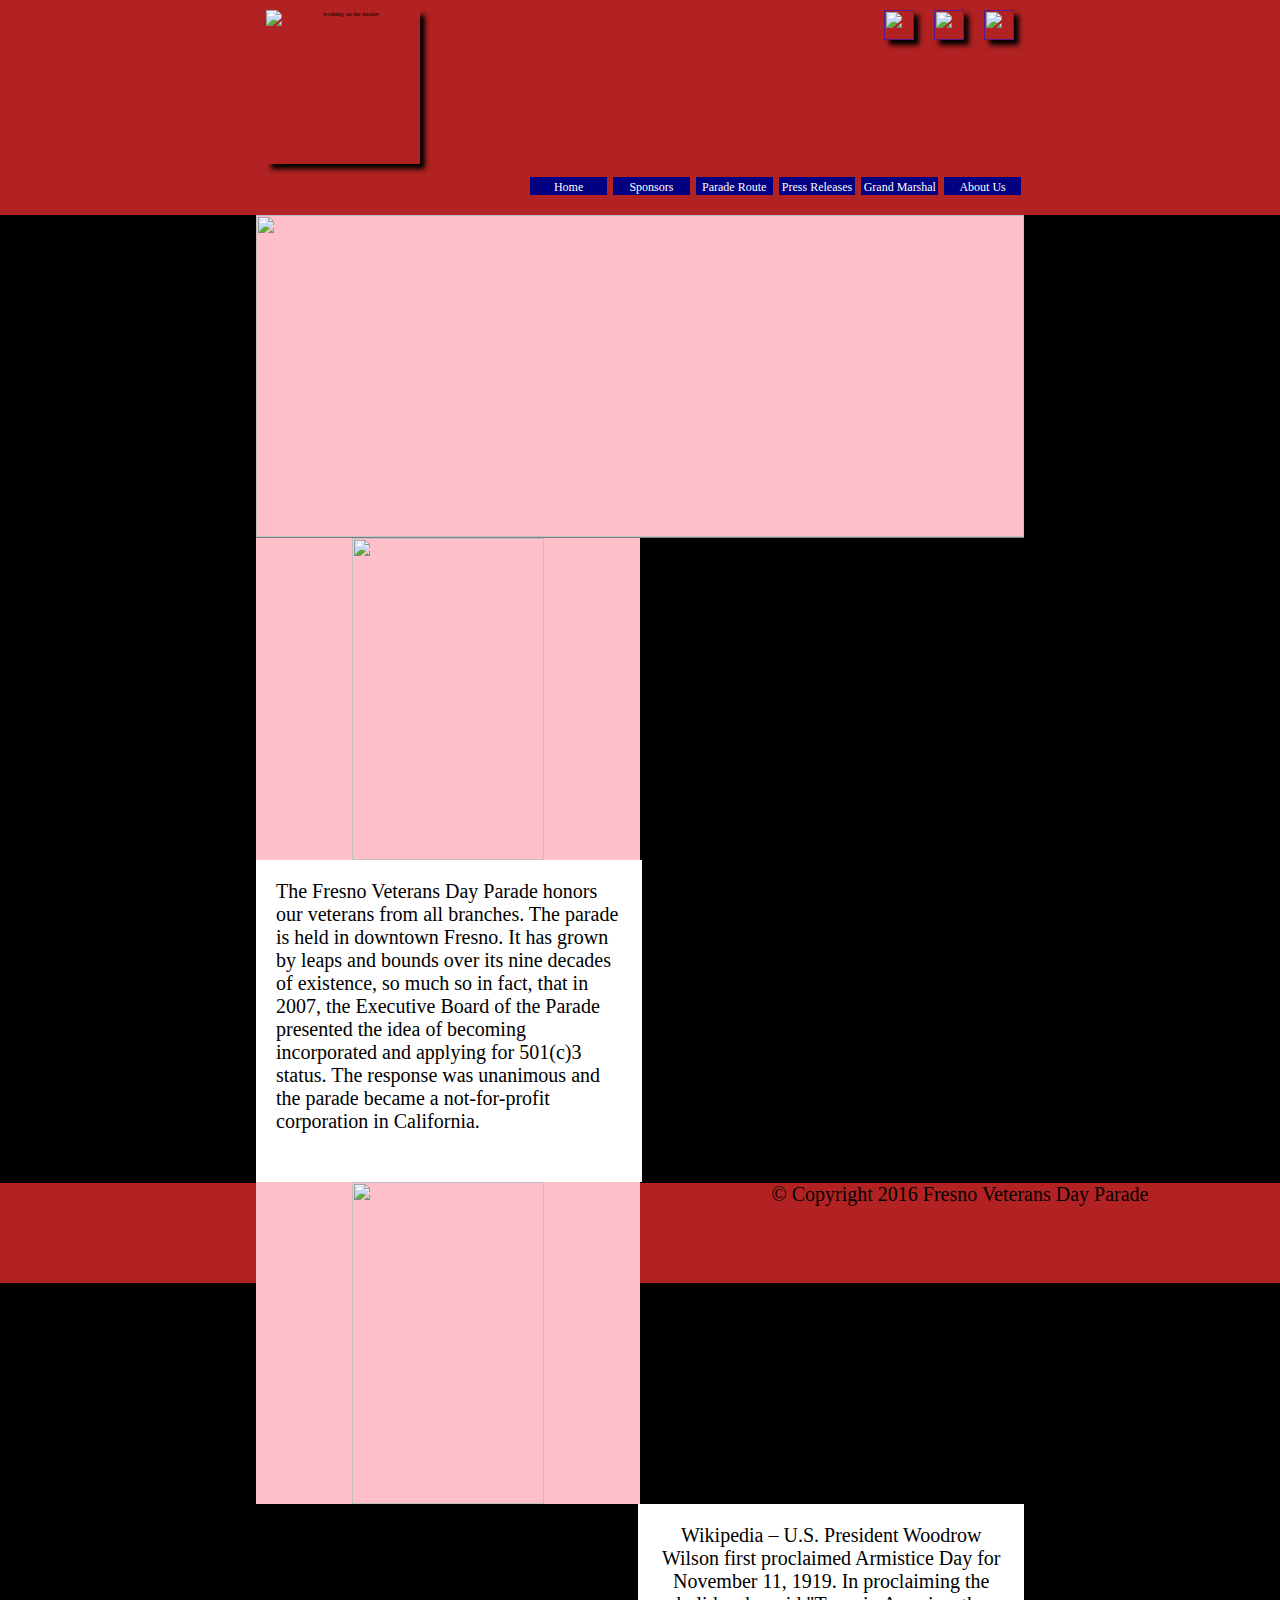
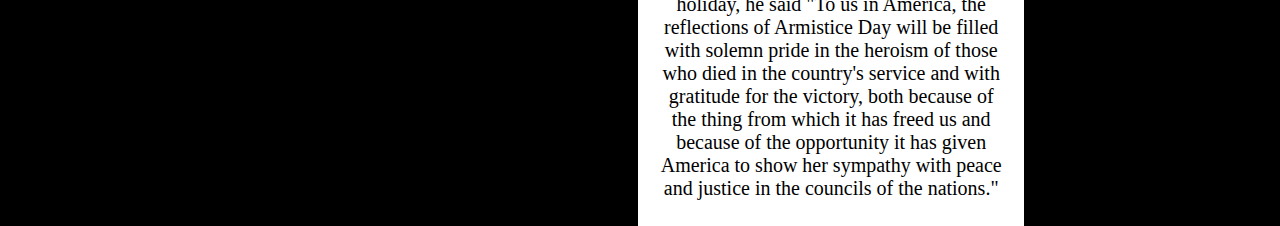
==== index.html @ b6422d3c "push" ====
<!DOCTYPE html>
<html lang="en">
   <head>
     <meta charset="utf-8"/>
    <meta name="viewport" content="width=device-width, initial-scale=1"/>
    <link rel="stylesheet" href="css/style.css"/>
    <title>Fresnovdp | Fresno CA Nonprofit</title>  
   </head>
   <body>
       <header>
          <div>
           <img id="icon" src="http://i.imgur.com/PowP38S.png" width="200px" height="200px" alt="working on the header">
           
           <section>
               <a href=""><img  src="http://i.imgur.com/iHiK3Yp.png" width="30px" height="30px"></a>
               <a href=""><img src="http://i.imgur.com/7o0rFUK.png" width="30px" height="30px"></a>
               <a href=""><img src="http://i.imgur.com/Uv84zdw.png" width="30px" height="30px"></a>
           </section>
           <nav>
               <ul>
                   <li>
                       <a href="index_about_us.html">about us</a>
                   </li>
                   <li>
                       <a href="#">grand marshal</a>
                   </li>
                   <li>
                       <a href="#">press releases</a>
                   </li>
                   <li>
                       <a href="index_parade_route.html">parade route</a>
                   </li>
                   <li>
                       <a href="#">sponsors</a>
                   </li>
                   <li>
                       <a href="index.html">home</a>
                   </li>
               </ul>
           </nav>
        </div>         
       </header>
       <main>
          <section>
              <img src="http://i.imgur.com/3TFV6Rc.jpg" alt="">
          </section>
          <section>
                 <img id="top_left" src="http://i.imgur.com/0QiKauK.jpg" width="100px" height="100px" alt="">
                 <p id="top_right">
                    The Fresno Veterans Day Parade honors our veterans from all branches. The parade is held in downtown Fresno. It has grown by leaps and bounds over its nine decades of existence, so much so in fact, that in 2007, the Executive Board of the Parade presented the idea of becoming incorporated and applying for 501(c)3 status. The response was unanimous and the parade became a not-for-profit corporation in California.
                 </p>
                 <img id="bottom_left" src="http://i.imgur.com/Gmwc0RL.jpg" width="100px" height="100px" alt="">
                 <p id="bottom_right">
                    Wikipedia – U.S. President Woodrow Wilson first proclaimed Armistice Day for November 11, 1919. In proclaiming the holiday, he said "To us in America, the reflections of Armistice Day will be filled with solemn pride in the heroism of those who died in the country's service and with gratitude for the victory, both because of the thing from which it has freed us and because of the opportunity it has given America to show her sympathy with peace and justice in the councils of the nations."  
                 </p>
          </section>
           
       </main>
       <footer>
           <p>
            &copy; Copyright 2016 Fresno Veterans Day Parade
           </p>
       </footer>
   </body>
    
    
</html>
---- css/style.css ----
html, body{
    margin:0;
    padding:0;
    font-size:62.5%;
    box-sizing:border-box;
}

body{
    background-color:black;
    box-sizing: border-box;
    margin:0;
    padding:0;
    text-align:center;
    
}

header{
    background-color:firebrick;
    box-sizing: border-box;
    margin:0 auto;
    padding:0;
    width:100%;
    height:215px;;
   
    
}

header > div{
    margin:0;
    padding:0;
    box-sizing: border-box;
    width:60%;
    margin-left:20%;
    
}

#icon{
    box-sizing: border-box;
    margin:10px;
    padding:0;
    display:inline-block;
    width:20%;
    height:70%;
    float:left;
    box-shadow: 5px 5px 5px black;
}

header section img{
    box-sizing: border-box;
    margin:10px;
    padding:0;
    display:inline-block;
    float:right;
    box-shadow: 5px 5px 5px black;
}

header nav{
    margin:0;
    padding:0;
    width: 100%;
    text-align:right;
    box-sizing: border-box;
    display:inline-block;
    
}

header nav ul{
    margin:0 auto;
    padding:0;
    width:100%;
    height:100%;
    box-sizing:border-box;
    list-style: none;
}

header nav ul li{
    background-color:navy;
    margin:3px;
    padding-top:3px;
    width:calc(60%/6);
    height:10%;
    box-sizing: border-box;
    float:right;
    font-size:1.2rem;
    text-transform:capitalize;
    text-align:center;
    
}

header nav ul li a{   
    color:white;
    text-decoration: none;
    
}

main{
    background-color:yellow;
    margin-left:20%;
    padding:0;
    width:60%;
    height:100%;
    box-sizing:border-box;    
}

main section{
    background-color:grey;
    box-sizing: border-box;
    margin:0;
    padding:0;
    width:100%;
    height:100%;
}

main section img{
    background-color:pink;
    margin:0;
    padding:0;
    width:100%;
    height:322px;
}

main section:nth-of-type(2){
    background-color:blue;
    box-sizing: border-box;
    margin:0 auto;
    padding:0;
    width:100%;
    height:100%;
}

#top_left{
    margin:0;
    padding:0;
    display:inline-block;
    width:50%;
    float:left;
}
#top_right{
    background-color:white;
    font-size:2rem;
    margin:0;
    padding:20px;
    display:inline-block;
    text-align: left;
    width:45%;
    height:282px;
    
    float:left;
}
#bottom_left{
    margin:0;
    padding:0;
    display:inline-block;
    width:50%;
    float:left;
}
#bottom_right{
    background-color:white;
    font-size:2rem;
    margin:0;
    padding:20px;
    display:inline-block;
    width:45%;
    height:282px;
    float:right;
}

/*parade route*/

#direction{
    
    margin:0;
    padding-left:20px;
    padding-top:5px;
    font-size:1.5rem;
    text-align: left;
    
}
#parade_footer{
    margin-top:0;
}

/*end of parade route*/

footer{
    background-color:firebrick;
    font-size:2rem;
    margin-top:645px;
    padding:0;
    width:100%;
    height: 100px;
    text-align: center;
}
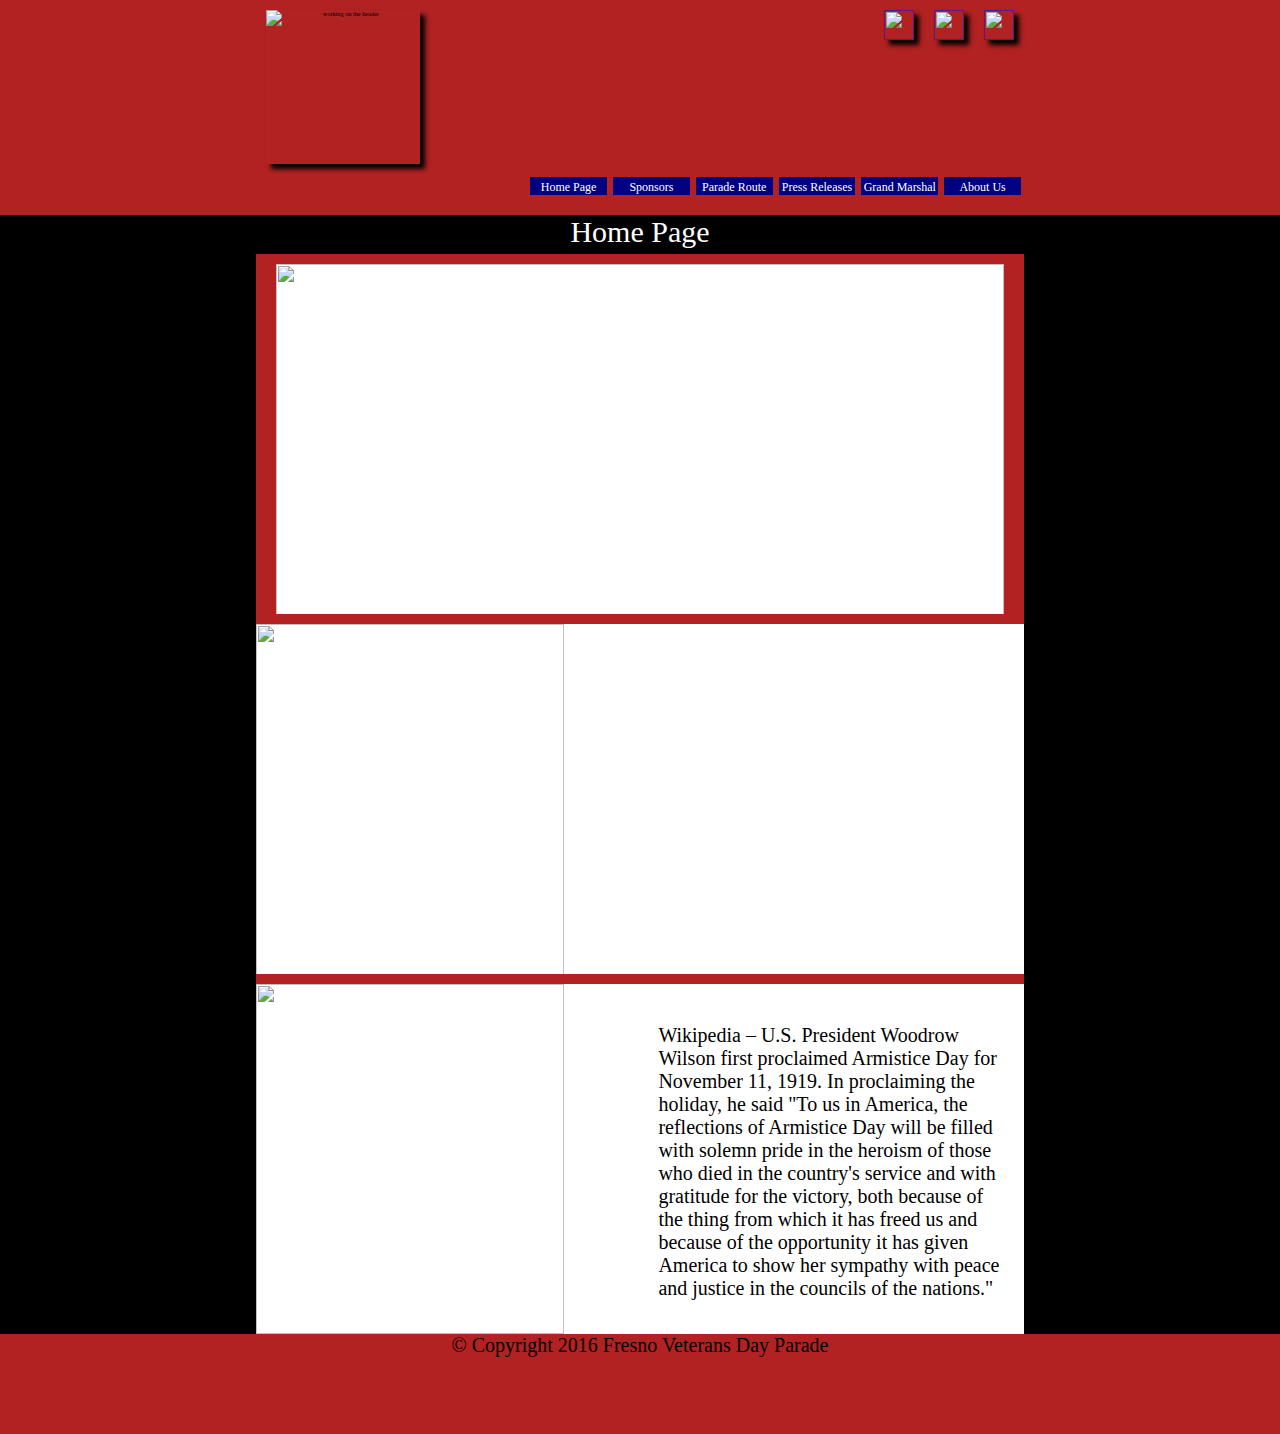
==== commit 18e8c109: "push update to sponsors page" ====
--- a/index.html
+++ b/index.html
@@ -22,34 +22,37 @@
                        <a href="index_about_us.html">about us</a>
                    </li>
                    <li>
-                       <a href="#">grand marshal</a>
+                       <a href="index_grand_marshal.html">grand marshal</a>
                    </li>
                    <li>
-                       <a href="#">press releases</a>
+                       <a href="index_press_releases.html">press releases</a>
                    </li>
                    <li>
                        <a href="index_parade_route.html">parade route</a>
                    </li>
                    <li>
-                       <a href="#">sponsors</a>
+                       <a href="index_sponsors.html">sponsors</a>
                    </li>
                    <li>
-                       <a href="index.html">home</a>
+                       <a href="index.html">home page</a>
                    </li>
                </ul>
            </nav>
         </div>         
        </header>
        <main>
+          <span id="grand_marshal">Home Page</span>
           <section>
-              <img src="http://i.imgur.com/3TFV6Rc.jpg" alt="">
+              <img src="http://i.imgur.com/3TFV6Rc.jpg">
           </section>
           <section>
-                 <img id="top_left" src="http://i.imgur.com/0QiKauK.jpg" width="100px" height="100px" alt="">
+                 <img id="top_left" src="http://i.imgur.com/0QiKauK.jpg">
                  <p id="top_right">
                     The Fresno Veterans Day Parade honors our veterans from all branches. The parade is held in downtown Fresno. It has grown by leaps and bounds over its nine decades of existence, so much so in fact, that in 2007, the Executive Board of the Parade presented the idea of becoming incorporated and applying for 501(c)3 status. The response was unanimous and the parade became a not-for-profit corporation in California.
                  </p>
-                 <img id="bottom_left" src="http://i.imgur.com/Gmwc0RL.jpg" width="100px" height="100px" alt="">
+        </section>        
+        <section>
+                 <img id="bottom_left" src="http://i.imgur.com/Gmwc0RL.jpg">
                  <p id="bottom_right">
                     Wikipedia – U.S. President Woodrow Wilson first proclaimed Armistice Day for November 11, 1919. In proclaiming the holiday, he said "To us in America, the reflections of Armistice Day will be filled with solemn pride in the heroism of those who died in the country's service and with gratitude for the victory, both because of the thing from which it has freed us and because of the opportunity it has given America to show her sympathy with peace and justice in the councils of the nations."  
                  </p>
--- a/css/style.css
+++ b/css/style.css
@@ -1,3 +1,4 @@
+
 html, body{
     margin:0;
     padding:0;
@@ -59,6 +60,7 @@
     padding:0;
     width: 100%;
     text-align:right;
+    background-color: firebrick;
     box-sizing: border-box;
     display:inline-block;
     
@@ -93,8 +95,9 @@
     
 }
 
+
 main{
-    background-color:yellow;
+    background-color:firebrick;
     margin-left:20%;
     padding:0;
     width:60%;
@@ -103,69 +106,294 @@
 }
 
 main section{
-    background-color:grey;
-    box-sizing: border-box;
-    margin:0;
-    padding:0;
-    width:100%;
-    height:100%;
+    background-color:firebrick;
+    box-sizing: border-box;
+    margin-top:10px;
+    margin-bottom: 10px;
+    padding:0;
+    width:100%;
+    height:350px;
+    overflow:hidden;
 }
 
 main section img{
-    background-color:pink;
-    margin:0;
-    padding:0;
-    width:100%;
-    height:322px;
-}
+    background-color:white;
+    margin:0;
+    padding:0;
+    width:calc(800px/1.1);
+    height:calc(322px*1.5);
+}
+
 
 main section:nth-of-type(2){
-    background-color:blue;
-    box-sizing: border-box;
-    margin:0 auto;
-    padding:0;
-    width:100%;
-    height:100%;
-}
-
+    background-color:white;
+    box-sizing: border-box;
+    margin:0 auto;
+    padding:0;
+    width:100%;
+}
 #top_left{
     margin:0;
     padding:0;
     display:inline-block;
-    width:50%;
-    float:left;
+    width:calc(237px*1.3);
+    float:left;
+    overflow:hidden;
 }
 #top_right{
     background-color:white;
     font-size:2rem;
-    margin:0;
+    margin-left:97px;
     padding:20px;
     display:inline-block;
     text-align: left;
     width:45%;
-    height:282px;
-    
-    float:left;
+    
+}
+main section:nth-of-type(3){
+    background-color:white;
 }
 #bottom_left{
     margin:0;
     padding:0;
     display:inline-block;
-    width:50%;
+    width:calc(237px*1.3);
+    height:100%;
     float:left;
 }
 #bottom_right{
     background-color:white;
     font-size:2rem;
-    margin:0;
+    margin-top:10;
     padding:20px;
     display:inline-block;
     width:45%;
-    height:282px;
+    
     float:right;
-}
-
-/*parade route*/
+    text-align: left;
+}
+
+/*sponsors*/
+#sponsors_images{
+    background-color:black;
+    display:block;
+    margin:0;
+    padding:0;
+    width:100%;
+    height:100%;
+}
+#sponsors_div_one{
+    margin:0 auto;
+    padding:0;
+    display:block;
+    width:100%;
+    height:250px;
+}
+#sponsors_div_one img:nth-of-type(1){
+    display:inline-block;
+    float:left;
+    width:calc(96%/3);
+    height:100%;
+    margin:5px;
+    padding:0;
+}
+#sponsors_div_one img:nth-of-type(2){
+    display:inline-block;
+    float:left;
+    width:calc(96%/3);
+    height:100%;
+    margin:5px;
+    padding:0;
+}
+#sponsors_div_one img:nth-of-type(3){
+    display:inline-block;
+    float:left;
+    width:calc(96%/3);
+    height:100%;
+    margin:5px;
+    padding:0;
+}
+
+#sponsors_div_two{
+    margin:0 auto;
+    padding:0;
+    display:block;
+    width:100%;
+    height:250px;
+}
+#sponsors_div_two img:nth-of-type(1){
+    display:inline-block;
+    float:left;
+    width:calc(96%/3);
+    height:100%;
+    margin:5px;
+    padding:0;
+}
+#sponsors_div_two img:nth-of-type(2){
+    display:inline-block;
+    float:left;
+    width:calc(96%/3);
+    height:100%;
+    margin:5px;
+    padding:0;
+}
+#sponsors_div_two img:nth-of-type(3){
+    display:inline-block;
+    float:left;
+    width:calc(96%/3);
+    height:100%;
+    margin:5px;
+    padding:0;
+}
+
+#sponsors_footer{
+    margin-top:10px;
+}
+
+/*end sponsors*/
+
+/*parade route starts*/
+
+#direction{
+    background-color:grey;
+}
+#direction p{
+    font-size: 1.7rem;
+}
+#direction p:nth-of-type(1){
+    font-size:2.2rem;
+    text-decoration: underline;
+}
+#direction p:nth-of-type(2){
+    font-size:2.2rem;
+    text-decoration: underline;
+}
+#direction ul{
+    list-style: decimal;
+    line-height: 25px;
+}
+
+/*parad route ends*/
+
+/*press releases starts*/
+
+#press_releases{
+    display:block;
+    background-color:white;
+    margin:0;
+    padding:0;
+    width:100%;
+    height:360px;    
+}
+#press_releases_image{
+    width:calc(475px/1.2);
+    height:calc(322px*1.4);
+}
+#press_releases nav{
+    width:100%;
+    font-size:1.8rem;
+    text-align: left;
+    line-height: 30px;
+}
+#press_releases nav ul{
+    margin:0;
+    padding:0;
+}    
+#press_releases h2{
+    margin:0;
+    padding-top: 10px;
+    padding-bottom:10px;
+    text-align: center;
+    font-size: 2.5rem;
+}
+/*press releases ends*/
+/*about us section one*/
+
+
+#about_us_section_one{
+    background-color:grey;
+    font-size:1.6rem;
+    text-align:left;
+    padding:10px;
+    
+}
+
+#about_us_subheading{
+    font-size:3rem;
+}
+
+*#veterans_day_history{
+    font-size:3rem
+}
+
+*#about_us_section_two{
+    background-color: white;
+    margin:0 auto;
+    padding:0;
+    box-sizing:border-box;
+    width:100%;
+}
+
+*#about_us_section_two img{
+    margin-top:2px;
+    margin-left:2px;
+    padding:0;
+    display: inline-block;
+    width:calc(100%/3);
+    float:left;
+}
+*#about_us_section_two nav{
+    margin:0;
+    padding:0;
+    display:inline-block;
+    width:calc(100%/2);
+    font-size: 1.5rem;
+    text-align:left;
+    height:325px;
+}
+*#about_us_section_two nav ul{
+    list-style:none;
+    background-color:white;
+    margin-top:110px;
+}
+*#about_us_section_two nav ul li{
+    background-color:grey;
+    margin:5px;
+    padding:3px;
+}
+
+
+/*end about us section one*/
+/*grand marshal begins*/
+
+#grand_marshal{
+    display:block;
+    background-color:black;
+    color:white;
+    font-size:3rem;
+    margin:0;
+    padding-bottom:5px;
+    width:100%;
+}
+*#marshal_pic{
+    width:calc(475px/1.2);
+    height:calc(322px*1.4);
+}
+
+#grand_marshal_section_two{
+    background-color:grey;
+    font-size:1.6rem;
+    text-align:left;
+    padding:10px;
+}
+#grand_marshal_section_two p:nth-of-type(1){
+    text-align: center;
+    font-size:2rem;
+}
+
+/*grand marshal ends*/
+
+/*parade route* starts*/
 
 #direction{
     
@@ -180,14 +408,25 @@
     margin-top:0;
 }
 
+#parade_footer p{
+    margin:0;
+}
+
 /*end of parade route*/
 
 footer{
     background-color:firebrick;
     font-size:2rem;
-    margin-top:645px;
+    margin-top:-10px;
     padding:0;
     width:100%;
     height: 100px;
     text-align: center;
 }
+footer p{
+    margin:0;
+    padding:0;
+}
+#footer{
+    margin-top:-15px;
+}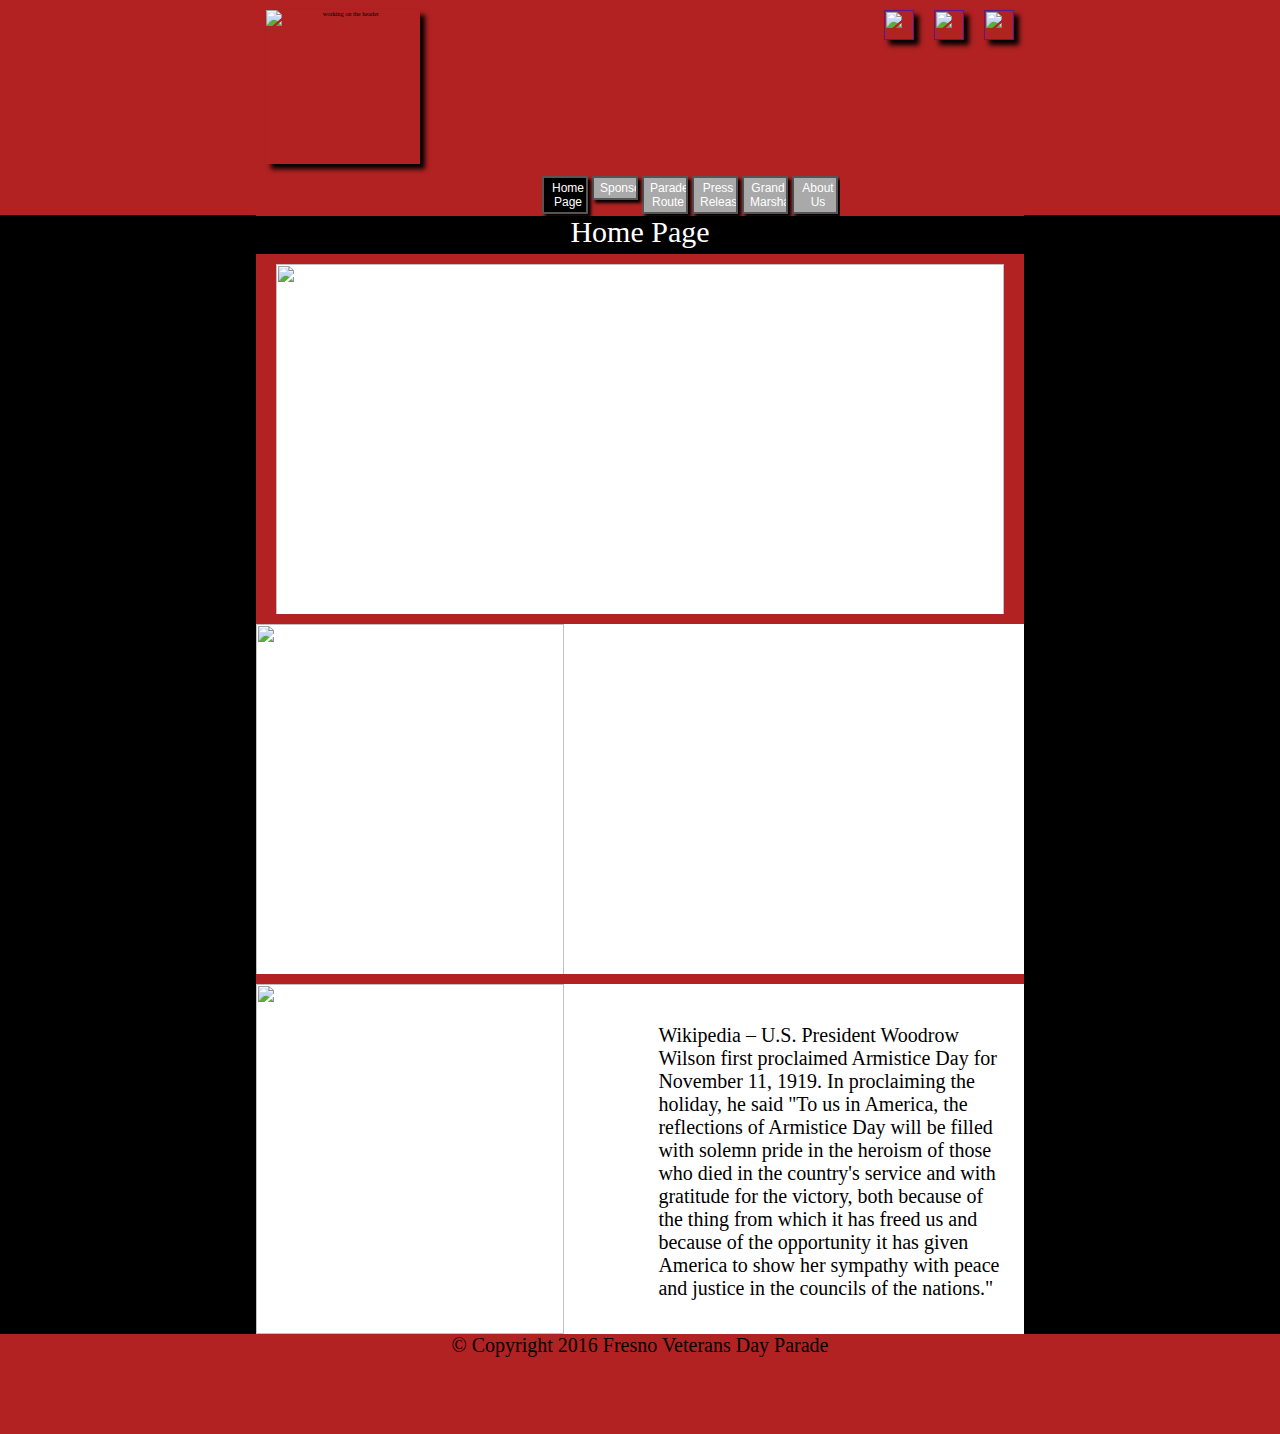
==== commit f2af61a1: "designed navigation bar" ====
--- a/index.html
+++ b/index.html
@@ -34,7 +34,7 @@
                        <a href="index_sponsors.html">sponsors</a>
                    </li>
                    <li>
-                       <a href="index.html">home page</a>
+                       <a  class="active" href="index.html">home page</a>
                    </li>
                </ul>
            </nav>
--- a/css/style.css
+++ b/css/style.css
@@ -69,32 +69,47 @@
 header nav ul{
     margin:0 auto;
     padding:0;
-    width:100%;
+    width:400px;
     height:100%;
     box-sizing:border-box;
     list-style: none;
+    overflow: hidden;
 }
 
 header nav ul li{
-    background-color:navy;
-    margin:3px;
-    padding-top:3px;
-    width:calc(60%/6);
-    height:10%;
+    background-color:darkgrey;
+    margin:2px;
+    padding:0;
+    width:calc(69%/6);
+    height:100%;
     box-sizing: border-box;
     float:right;
     font-size:1.2rem;
     text-transform:capitalize;
     text-align:center;
-    
-}
-
-header nav ul li a{   
+    overflow: hidden;
+    box-shadow: 3px 3px 3px black;
+    border: 2px solid #555555;
+    
+}
+
+header nav ul li a{ 
+    display:block;
+    padding:3px 0 3px 6px;
     color:white;
     text-decoration: none;
-    
-}
-
+    font-family: sans-serif;
+    
+}
+ 
+header nav ul li a:hover{
+    background-color:navy;
+    color:white;
+}
+
+.active{
+    background-color:black;
+}
 
 main{
     background-color:firebrick;
@@ -148,6 +163,7 @@
     display:inline-block;
     text-align: left;
     width:45%;
+    float:left;
     
 }
 main section:nth-of-type(3){
@@ -256,7 +272,14 @@
 
 #direction{
     background-color:grey;
-}
+    margin:0;
+    padding-left:20px;
+    padding-top:5px;
+    font-size:1.5rem;
+    text-align: left;
+    
+}
+
 #direction p{
     font-size: 1.7rem;
 }
@@ -270,7 +293,7 @@
 }
 #direction ul{
     list-style: decimal;
-    line-height: 25px;
+    line-height: 19px;
 }
 
 /*parad route ends*/
@@ -315,6 +338,7 @@
     font-size:1.6rem;
     text-align:left;
     padding:10px;
+    overflow: auto;
     
 }
 
@@ -361,7 +385,9 @@
     margin:5px;
     padding:3px;
 }
-
+#about_us_footer{
+    margin-top:1px;
+}
 
 /*end about us section one*/
 /*grand marshal begins*/
@@ -385,34 +411,17 @@
     font-size:1.6rem;
     text-align:left;
     padding:10px;
+    overflow: auto;
 }
 #grand_marshal_section_two p:nth-of-type(1){
     text-align: center;
     font-size:2rem;
 }
 
+#grand_marshal_footer{
+    margin-top:1px;
+}
 /*grand marshal ends*/
-
-/*parade route* starts*/
-
-#direction{
-    
-    margin:0;
-    padding-left:20px;
-    padding-top:5px;
-    font-size:1.5rem;
-    text-align: left;
-    
-}
-#parade_footer{
-    margin-top:0;
-}
-
-#parade_footer p{
-    margin:0;
-}
-
-/*end of parade route*/
 
 footer{
     background-color:firebrick;
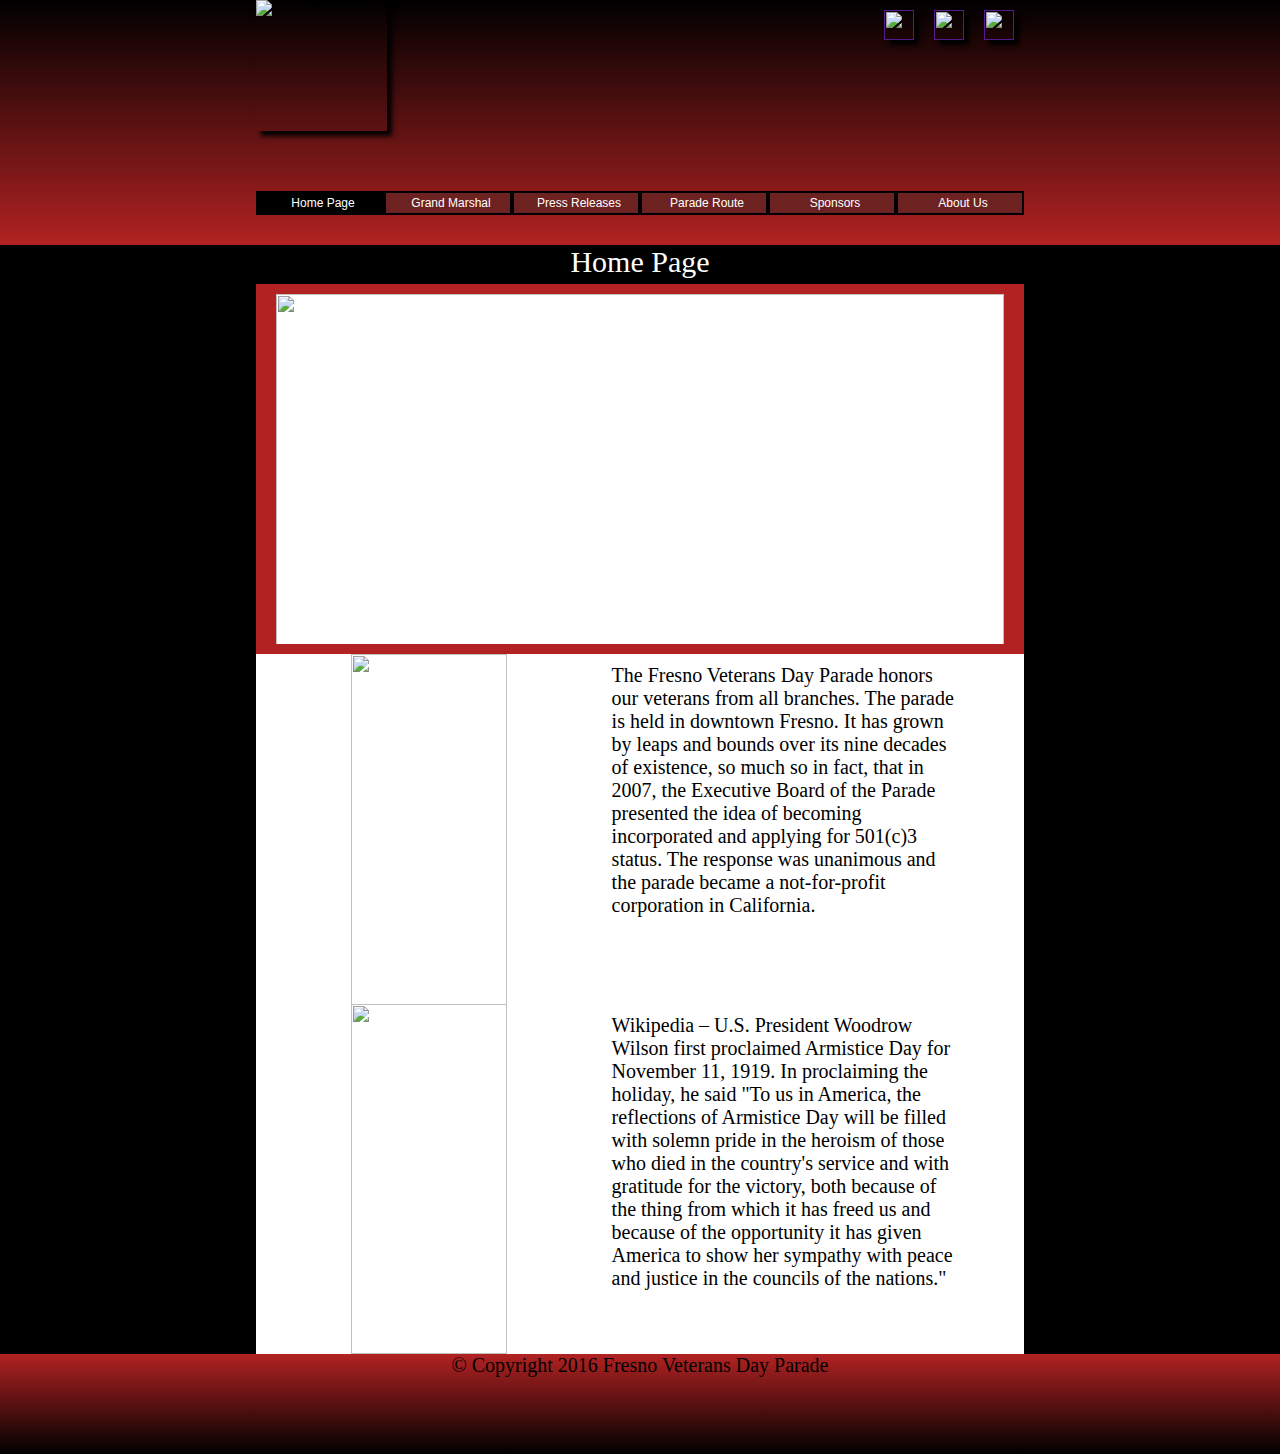
==== commit 0d893ffe: "push updates" ====
--- a/index.html
+++ b/index.html
@@ -9,17 +9,25 @@
    <body>
        <header>
           <div>
+           <span>
            <img id="icon" src="http://i.imgur.com/PowP38S.png" width="200px" height="200px" alt="working on the header">
+           </span>
            
            <section>
+            <span>
                <a href=""><img  src="http://i.imgur.com/iHiK3Yp.png" width="30px" height="30px"></a>
+            </span>
+            <span>
                <a href=""><img src="http://i.imgur.com/7o0rFUK.png" width="30px" height="30px"></a>
+            </span>
+            <span>
                <a href=""><img src="http://i.imgur.com/Uv84zdw.png" width="30px" height="30px"></a>
+            </span>
            </section>
            <nav>
                <ul>
                    <li>
-                       <a href="index_about_us.html">about us</a>
+                       <a  class="active" href="index.html">home page</a>
                    </li>
                    <li>
                        <a href="index_grand_marshal.html">grand marshal</a>
@@ -34,7 +42,7 @@
                        <a href="index_sponsors.html">sponsors</a>
                    </li>
                    <li>
-                       <a  class="active" href="index.html">home page</a>
+                       <a href="index_about_us.html">about us</a>
                    </li>
                </ul>
            </nav>
--- a/css/style.css
+++ b/css/style.css
@@ -17,11 +17,12 @@
 
 header{
     background-color:firebrick;
-    box-sizing: border-box;
-    margin:0 auto;
-    padding:0;
-    width:100%;
-    height:215px;;
+    background: linear-gradient(black, firebrick);
+    box-sizing: border-box;
+    margin:0 auto;
+    padding:0;
+    width:100%;
+    height:245px;
    
     
 }
@@ -37,30 +38,27 @@
 
 #icon{
     box-sizing: border-box;
+    margin:0;
+    padding:0;
+    width:calc(261px/2);
+    height:100%;
+    float:left;
+    box-shadow: 5px 5px 5px black;
+}
+
+header section img{
+    box-sizing: border-box;
     margin:10px;
     padding:0;
-    display:inline-block;
-    width:20%;
-    height:70%;
-    float:left;
-    box-shadow: 5px 5px 5px black;
-}
-
-header section img{
-    box-sizing: border-box;
-    margin:10px;
-    padding:0;
-    display:inline-block;
     float:right;
     box-shadow: 5px 5px 5px black;
 }
 
 header nav{
-    margin:0;
+    margin-top:60px;
     padding:0;
     width: 100%;
-    text-align:right;
-    background-color: firebrick;
+    text-align:center;
     box-sizing: border-box;
     display:inline-block;
     
@@ -69,7 +67,7 @@
 header nav ul{
     margin:0 auto;
     padding:0;
-    width:400px;
+    width:100%;
     height:100%;
     box-sizing:border-box;
     list-style: none;
@@ -77,20 +75,19 @@
 }
 
 header nav ul li{
-    background-color:darkgrey;
-    margin:2px;
-    padding:0;
-    width:calc(69%/6);
-    height:100%;
-    box-sizing: border-box;
-    float:right;
+    background-color:#6D2222;
+    margin:0;
+    padding:0;
+    width:calc(100%/6);
+    height:100%;
+    box-sizing: border-box;
+    float:left;
     font-size:1.2rem;
     text-transform:capitalize;
     text-align:center;
     overflow: hidden;
-    box-shadow: 3px 3px 3px black;
-    border: 2px solid #555555;
-    
+    box-shadow: 4px 4px 4px black;
+    border: 2px solid black;    
 }
 
 header nav ul li a{ 
@@ -146,46 +143,54 @@
     margin:0 auto;
     padding:0;
     width:100%;
+    overflow: hidden;
+    text-align: center;
 }
 #top_left{
     margin:0;
     padding:0;
     display:inline-block;
-    width:calc(237px*1.3);
+    width:calc(90%/2);
     float:left;
     overflow:hidden;
 }
 #top_right{
     background-color:white;
     font-size:2rem;
-    margin-left:97px;
-    padding:20px;
+    margin:0;
+    padding:10px;
     display:inline-block;
     text-align: left;
-    width:45%;
+    width:calc(90%/2);
     float:left;
     
 }
 main section:nth-of-type(3){
     background-color:white;
+    box-sizing: border-box;
+    margin:0 auto;
+    padding:0;
+    width:100%;
+    overflow: hidden;
+    text-align: center;
 }
 #bottom_left{
     margin:0;
     padding:0;
     display:inline-block;
-    width:calc(237px*1.3);
-    height:100%;
-    float:left;
+    width:calc(90%/2);
+    height:350px;
+    float:left;
+    overflow: hidden;
 }
 #bottom_right{
     background-color:white;
     font-size:2rem;
-    margin-top:10;
-    padding:20px;
-    display:inline-block;
-    width:45%;
-    
-    float:right;
+    margin:0;
+    padding:10px;
+    display:inline-block;
+    width:calc(90%/2);
+    float:left;
     text-align: left;
 }
 
@@ -204,29 +209,54 @@
     display:block;
     width:100%;
     height:250px;
-}
-#sponsors_div_one img:nth-of-type(1){
-    display:inline-block;
-    float:left;
-    width:calc(96%/3);
-    height:100%;
-    margin:5px;
-    padding:0;
-}
-#sponsors_div_one img:nth-of-type(2){
-    display:inline-block;
-    float:left;
-    width:calc(96%/3);
-    height:100%;
-    margin:5px;
-    padding:0;
-}
-#sponsors_div_one img:nth-of-type(3){
-    display:inline-block;
-    float:left;
-    width:calc(96%/3);
-    height:100%;
-    margin:5px;
+    overflow: hidden;
+}
+
+#sponsors_div_one_image_one{
+    display:inline-block;
+    float:left;
+    width:calc(100%/3);
+    height:100%;
+    margin:0;
+    padding:0;
+    border:2px black;
+}
+
+#sponsors_navy{
+    width:100%;
+    height:auto;
+}
+
+#sponsors_table_mountain{
+    width:calc(1536px/11);
+    height:auto;
+}
+
+#sponsors_eye_q{
+    width:100%;
+    height:auto;
+}
+
+#sponsors_div_one img:hover{
+    opacity:.5;
+}
+#sponsors_div_one_image_two{
+    display:inline-block;
+    float:left;
+    width:calc(100%/3);
+    height:100%;
+    margin:0;
+    padding:0;
+}
+#sponsors_div_two img:hover{
+    opacity:.5;
+}
+#sponsors_div_one_image_three{
+    display:inline-block;
+    float:left;
+    width:calc(100%/3);
+    height:100%;
+    margin:0;
     padding:0;
 }
 
@@ -240,25 +270,25 @@
 #sponsors_div_two img:nth-of-type(1){
     display:inline-block;
     float:left;
-    width:calc(96%/3);
-    height:100%;
-    margin:5px;
+    width:calc(100%/3);
+    height:100%;
+    margin:0;
     padding:0;
 }
 #sponsors_div_two img:nth-of-type(2){
     display:inline-block;
     float:left;
-    width:calc(96%/3);
-    height:100%;
-    margin:5px;
+    width:calc(100%/3);
+    height:100%;
+    margin:0;
     padding:0;
 }
 #sponsors_div_two img:nth-of-type(3){
     display:inline-block;
     float:left;
-    width:calc(96%/3);
-    height:100%;
-    margin:5px;
+    width:calc(100%/3);
+    height:100%;
+    margin:0;
     padding:0;
 }
 
@@ -277,6 +307,7 @@
     padding-top:5px;
     font-size:1.5rem;
     text-align: left;
+    overflow: auto;
     
 }
 
@@ -384,6 +415,7 @@
     background-color:grey;
     margin:5px;
     padding:3px;
+    overflow: hidden;
 }
 #about_us_footer{
     margin-top:1px;
@@ -424,9 +456,9 @@
 /*grand marshal ends*/
 
 footer{
-    background-color:firebrick;
+    background:linear-gradient(firebrick, black);
     font-size:2rem;
-    margin-top:-10px;
+    margin:0;
     padding:0;
     width:100%;
     height: 100px;
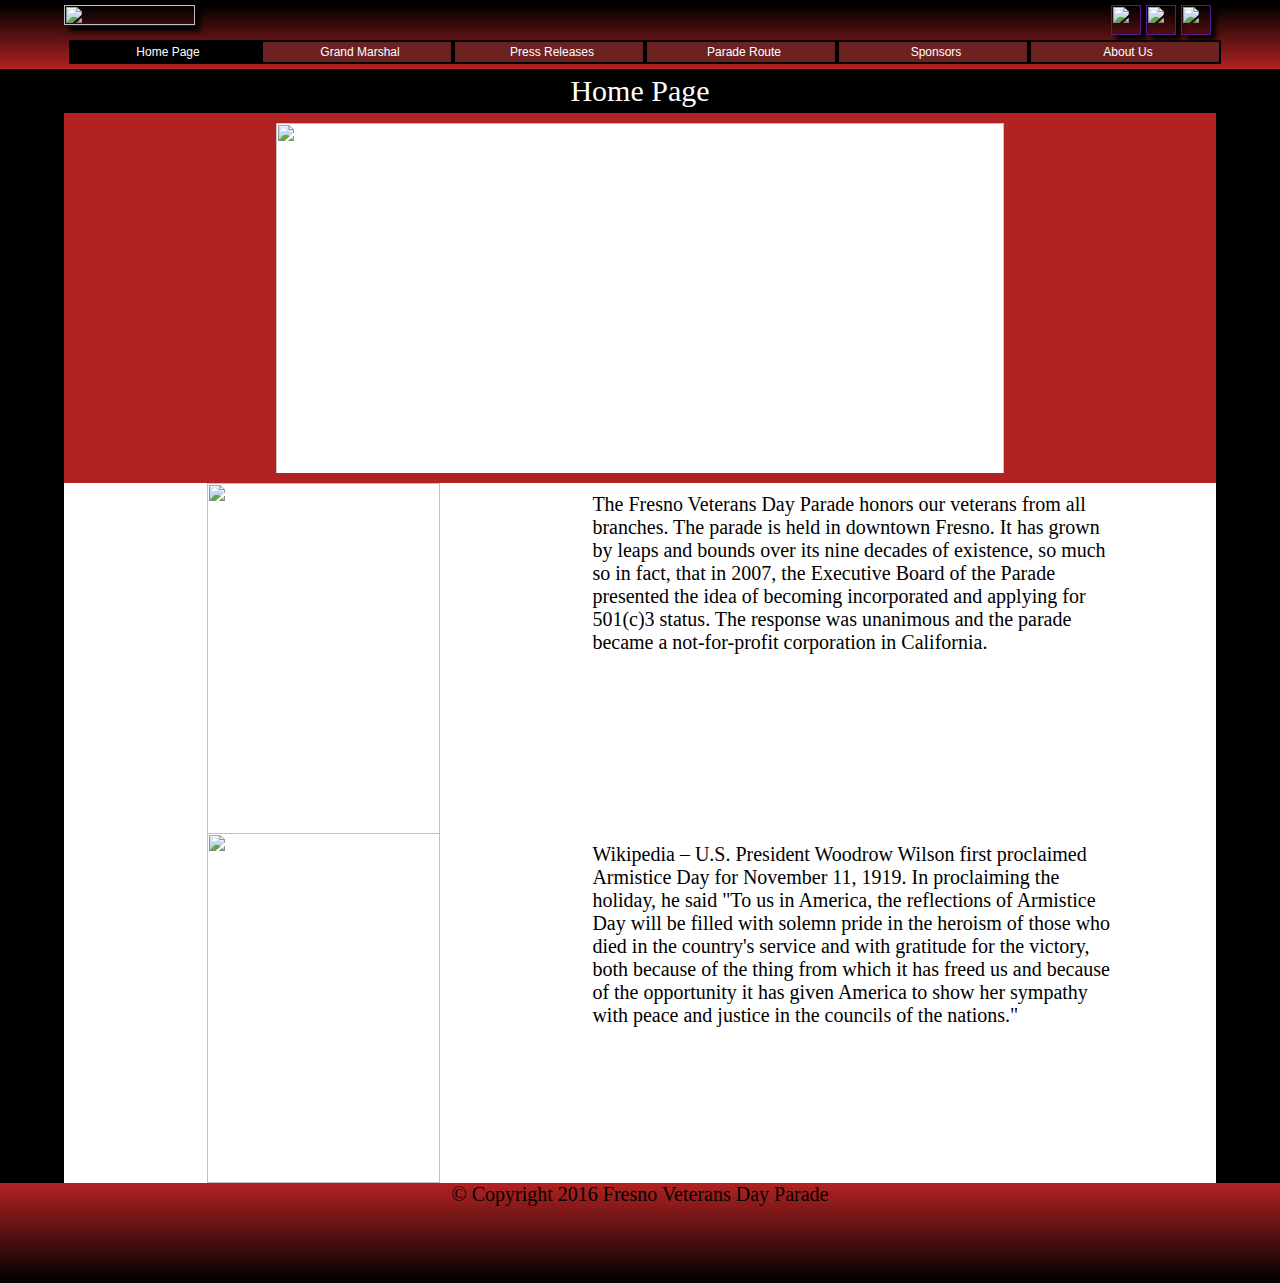
==== commit 72bdc5ff: "push" ====
--- a/index.html
+++ b/index.html
@@ -10,7 +10,7 @@
        <header>
           <div>
            <span>
-           <img id="icon" src="http://i.imgur.com/PowP38S.png" width="200px" height="200px" alt="working on the header">
+           <img id="icon" src="http://i.imgur.com/PowP38S.png">
            </span>
            
            <section>
--- a/css/style.css
+++ b/css/style.css
@@ -22,17 +22,16 @@
     margin:0 auto;
     padding:0;
     width:100%;
-    height:245px;
+    height:auto;
    
     
 }
 
 header > div{
-    margin:0;
-    padding:0;
-    box-sizing: border-box;
-    width:60%;
-    margin-left:20%;
+    margin:5px auto;
+    padding:0;
+    box-sizing: border-box;
+    width:90%;
     
 }
 
@@ -46,16 +45,21 @@
     box-shadow: 5px 5px 5px black;
 }
 
+header div section{
+    margin:0;
+    float:right;
+}
+
 header section img{
     box-sizing: border-box;
-    margin:10px;
-    padding:0;
-    float:right;
+    margin-right:5px;
+    padding:0;
+    float:left;
     box-shadow: 5px 5px 5px black;
 }
 
 header nav{
-    margin-top:60px;
+    margin:5px;
     padding:0;
     width: 100%;
     text-align:center;
@@ -110,10 +114,10 @@
 
 main{
     background-color:firebrick;
-    margin-left:20%;
-    padding:0;
-    width:60%;
-    height:100%;
+    margin:0 auto;
+    padding:0;
+    width:90%;
+    height:auto;
     box-sizing:border-box;    
 }
 
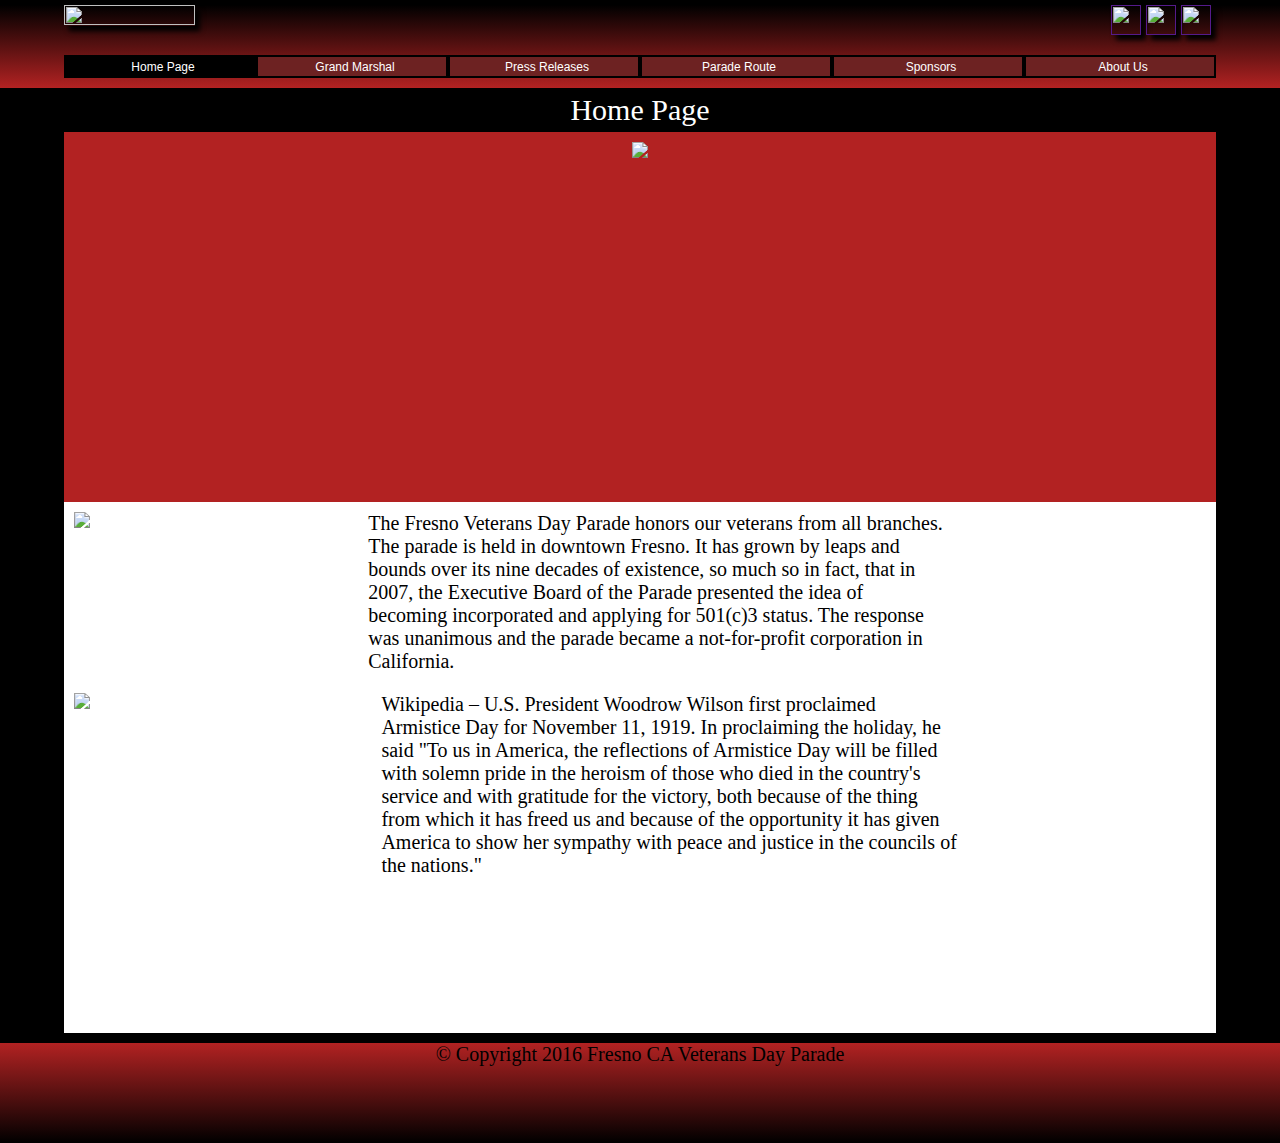
==== commit 95b59d6a: "add CA to footer" ====
--- a/index.html
+++ b/index.html
@@ -69,7 +69,7 @@
        </main>
        <footer>
            <p>
-            &copy; Copyright 2016 Fresno Veterans Day Parade
+            &copy; Copyright 2016 Fresno CA Veterans Day Parade
            </p>
        </footer>
    </body>
--- a/css/style.css
+++ b/css/style.css
@@ -59,7 +59,7 @@
 }
 
 header nav{
-    margin:5px;
+    margin:20px 0 10px 0;
     padding:0;
     width: 100%;
     text-align:center;
@@ -83,7 +83,7 @@
     margin:0;
     padding:0;
     width:calc(100%/6);
-    height:100%;
+    height:23px;
     box-sizing: border-box;
     float:left;
     font-size:1.2rem;
@@ -132,16 +132,45 @@
     overflow:hidden;
 }
 
-main section img{
-    background-color:white;
-    margin:0;
-    padding:0;
-    width:calc(800px/1.1);
+#home_main_section img{
+    background-color:white;
+    margin:0;
+    padding:0;
+    width:calc(100%/1.1);
     height:calc(322px*1.5);
 }
 
 
 main section:nth-of-type(2){
+    background-color:white;
+    box-sizing: border-box;
+    margin:0 auto;
+    padding:0;
+    width:100%;
+    height:auto;
+    overflow: auto;
+    text-align: center;
+}
+#top_left{
+    margin:0;
+    padding:10px;
+    display:inline-block;
+    width:calc(480px/1.75);
+    float:left;
+    overflow:hidden;
+}
+#top_right{
+    background-color:white;
+    font-size:2rem;
+    margin:0;
+    padding:10px;
+    display:inline-block;
+    text-align: left;
+    width:calc(100%/2);
+    float:left;
+    
+}
+main section:nth-of-type(3){
     background-color:white;
     box-sizing: border-box;
     margin:0 auto;
@@ -150,150 +179,128 @@
     overflow: hidden;
     text-align: center;
 }
-#top_left{
-    margin:0;
-    padding:0;
-    display:inline-block;
-    width:calc(90%/2);
-    float:left;
+#bottom_left{
+    margin:0;
+    padding:10px;
+    display:inline-block;
+    width:calc(503px/1.75);
+    height:auto;
+    float:left;
+    overflow: hidden;
+}
+#bottom_right{
+    background-color:white;
+    font-size:2rem;
+    margin:0;
+    padding:10px;
+    display:inline-block;
+    width:calc(100%/2);
+    float:left;
+    text-align: left;
+}
+
+/*sponsors*/
+#sponsors_images_section{
+    background-color:white;
+    display:block;
+    margin:0;
+    padding:0;
+    width:100%;
+    height:100%;
+}
+#sponsors_div_one{
+    background-color:white;
+    margin:5px auto;
+    padding:0;
+    display:block;
+    width:60%;
+    height:325px;
+    
+}
+
+#sponsors_navy{
+    display:inline-block;
+    width:calc(100%/3);
+    height:auto;
+    float:left;
+    opacity:.5;
+    
+}
+
+#sponsors_table_mountain{
+    display:inline-block;
+    width:calc(100%/3);
+    height:auto;
+    float:left;
+    opacity:.5;
+}
+
+#sponsors_united{
+    display: inline-block;
+    width:calc(95%/3);
+    height:auto;
+    padding-top:15px;
+    opacity:.5;
+}
+
+#sponsors_navy:hover{
+    opacity:1;
+}
+
+#sponsors_table_mountain:hover{
+    opacity:1;
+}
+#sponsors_united:hover{
+    opacity: 1;
+}
+
+#sponsors_div_two{
+    background-color:white;
+    margin:5px auto;
+    padding:0;
+    display:block;
+    width:60%;
+    height:160px;
     overflow:hidden;
 }
-#top_right{
-    background-color:white;
-    font-size:2rem;
-    margin:0;
-    padding:10px;
-    display:inline-block;
-    text-align: left;
-    width:calc(90%/2);
-    float:left;
-    
-}
-main section:nth-of-type(3){
-    background-color:white;
-    box-sizing: border-box;
-    margin:0 auto;
-    padding:0;
-    width:100%;
-    overflow: hidden;
-    text-align: center;
-}
-#bottom_left{
-    margin:0;
-    padding:0;
-    display:inline-block;
-    width:calc(90%/2);
-    height:350px;
-    float:left;
-    overflow: hidden;
-}
-#bottom_right{
-    background-color:white;
-    font-size:2rem;
-    margin:0;
-    padding:10px;
-    display:inline-block;
-    width:calc(90%/2);
-    float:left;
-    text-align: left;
-}
-
-/*sponsors*/
-#sponsors_images{
-    background-color:black;
-    display:block;
-    margin:0;
-    padding:0;
-    width:100%;
-    height:100%;
-}
-#sponsors_div_one{
-    margin:0 auto;
-    padding:0;
-    display:block;
-    width:100%;
-    height:250px;
-    overflow: hidden;
-}
-
-#sponsors_div_one_image_one{
-    display:inline-block;
-    float:left;
-    width:calc(100%/3);
-    height:100%;
-    margin:0;
-    padding:0;
-    border:2px black;
-}
-
-#sponsors_navy{
-    width:100%;
-    height:auto;
-}
-
-#sponsors_table_mountain{
-    width:calc(1536px/11);
-    height:auto;
-}
-
-#sponsors_eye_q{
-    width:100%;
-    height:auto;
-}
-
-#sponsors_div_one img:hover{
-    opacity:.5;
-}
-#sponsors_div_one_image_two{
-    display:inline-block;
-    float:left;
-    width:calc(100%/3);
-    height:100%;
-    margin:0;
-    padding:0;
-}
-#sponsors_div_two img:hover{
-    opacity:.5;
-}
-#sponsors_div_one_image_three{
-    display:inline-block;
-    float:left;
-    width:calc(100%/3);
-    height:100%;
-    margin:0;
-    padding:0;
-}
-
-#sponsors_div_two{
-    margin:0 auto;
-    padding:0;
-    display:block;
-    width:100%;
-    height:250px;
-}
-#sponsors_div_two img:nth-of-type(1){
-    display:inline-block;
-    float:left;
-    width:calc(100%/3);
-    height:100%;
-    margin:0;
-    padding:0;
-}
-#sponsors_div_two img:nth-of-type(2){
-    display:inline-block;
-    float:left;
-    width:calc(100%/3);
-    height:100%;
-    margin:0;
-    padding:0;
-}
-#sponsors_div_two img:nth-of-type(3){
-    display:inline-block;
-    float:left;
-    width:calc(100%/3);
-    height:100%;
-    margin:0;
-    padding:0;
+
+#sponsors_pelco{
+    display:inline-block;
+    width:calc(95%/3);
+    height:auto;
+    float:left;
+    margin:0;
+    opacity:.5;
+}
+
+#sponsors_first{
+    display:inline-block;
+    width:calc(95%/3);
+    height:auto;
+    float:left;
+    margin:0;
+    padding:0;
+    opacity:.5;
+}
+
+#sponsors_eye{
+    display: inline-block;
+    width:calc(95%/3);
+    height:auto;
+    margin:0;
+    padding:0;
+    opacity:.5;
+}
+
+#sponsors_pelco:hover{
+    opacity:1;
+}
+
+#sponsors_first:hover{
+    opacity:1;
+}
+#sponsors_eye:hover{
+    opacity: 1;
 }
 
 #sponsors_footer{
@@ -306,13 +313,14 @@
 
 #direction{
     background-color:grey;
-    margin:0;
+    border:3px solid black;
+    margin:0 auto;
     padding-left:20px;
     padding-top:5px;
     font-size:1.5rem;
     text-align: left;
     overflow: auto;
-    
+    width:100%;
 }
 
 #direction p{
@@ -337,25 +345,31 @@
 
 #press_releases{
     display:block;
-    background-color:white;
-    margin:0;
-    padding:0;
-    width:100%;
-    height:360px;    
+    background-color:grey;
+    border:3px solid black;
+    margin:0;
+    padding:0;
+    width:100%;
+    height:350px;
+    overflow:auto;
 }
 #press_releases_image{
-    width:calc(475px/1.2);
-    height:calc(322px*1.4);
+    width:calc(475px/1.78);
+    height:auto;
 }
 #press_releases nav{
+    margin:0;
+    padding:0;
     width:100%;
     font-size:1.8rem;
     text-align: left;
     line-height: 30px;
+    overflow: hidden;
 }
 #press_releases nav ul{
-    margin:0;
-    padding:0;
+    background-color:grey;
+    margin:0;
+    padding:0;    
 }    
 #press_releases h2{
     margin:0;
@@ -370,10 +384,13 @@
 
 #about_us_section_one{
     background-color:grey;
-    font-size:1.6rem;
+    border: 3px solid black;
+    font-size:1.8rem;
     text-align:left;
+    margin:10px auto;
     padding:10px;
     overflow: auto;
+    width:60%;
     
 }
 
@@ -386,21 +403,25 @@
 }
 
 *#about_us_section_two{
-    background-color: white;
+    background-color: firebrick;
     margin:0 auto;
     padding:0;
     box-sizing:border-box;
-    width:100%;
-}
-
-*#about_us_section_two img{
-    margin-top:2px;
-    margin-left:2px;
-    padding:0;
-    display: inline-block;
-    width:calc(100%/3);
-    float:left;
-}
+    width:60%;
+    height:150px;
+}
+
+#about_us_section_two img{
+    margin:0;
+    padding-top:5px;
+    max-width:100%;
+    float:left;
+}#about_us_section_two img:hover{
+    background-color:cadetblue;
+    opacity:.5;
+}
+
+
 *#about_us_section_two nav{
     margin:0;
     padding:0;
@@ -408,21 +429,26 @@
     width:calc(100%/2);
     font-size: 1.5rem;
     text-align:left;
-    height:325px;
+    height:auto;
+    float:right;
 }
 *#about_us_section_two nav ul{
     list-style:none;
-    background-color:white;
-    margin-top:110px;
+    background-color:inherit;
+    margin:0 auto;
+    padding:0;
+    width:auto;
 }
 *#about_us_section_two nav ul li{
     background-color:grey;
-    margin:5px;
-    padding:3px;
+    margin:2px;
+    padding:0;
     overflow: hidden;
+    border-radius: 5px;
+    
 }
 #about_us_footer{
-    margin-top:1px;
+    margin-top:10px;
 }
 
 /*end about us section one*/
@@ -444,6 +470,7 @@
 
 #grand_marshal_section_two{
     background-color:grey;
+    border:3px solid black;
     font-size:1.6rem;
     text-align:left;
     padding:10px;
@@ -462,7 +489,7 @@
 footer{
     background:linear-gradient(firebrick, black);
     font-size:2rem;
-    margin:0;
+    margin-top:10px;
     padding:0;
     width:100%;
     height: 100px;
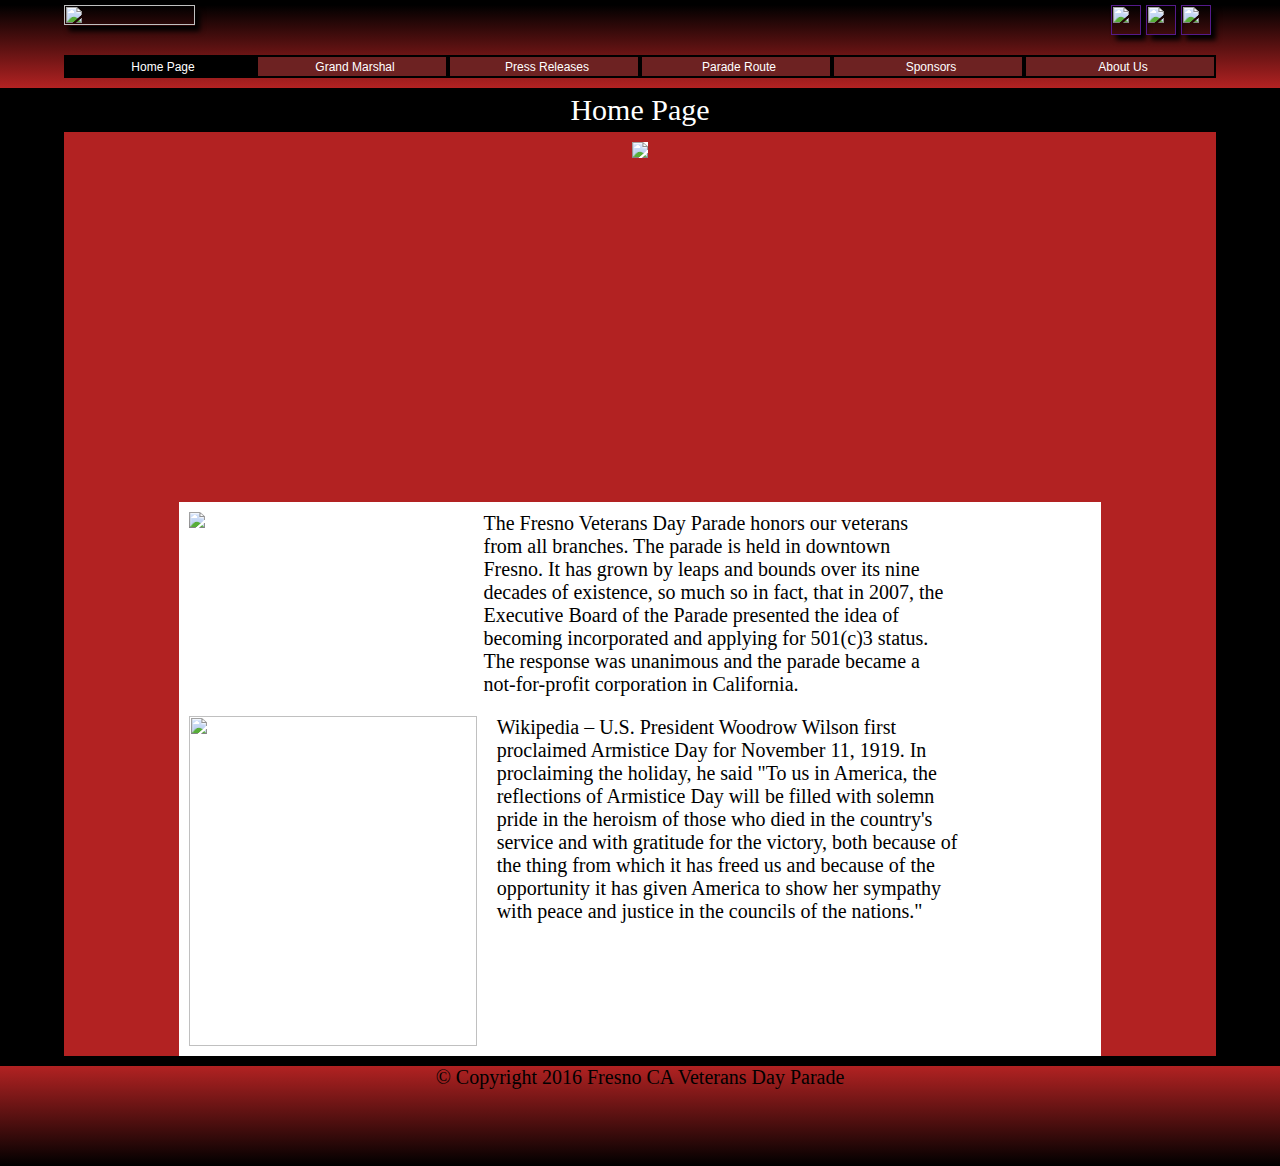
==== commit 5aa19f60: "push" ====
--- a/index.html
+++ b/index.html
@@ -51,7 +51,7 @@
        <main>
           <span id="grand_marshal">Home Page</span>
           <section>
-              <img src="http://i.imgur.com/3TFV6Rc.jpg">
+              <img id="home_hero" src="http://i.imgur.com/3TFV6Rc.jpg">
           </section>
           <section>
                  <img id="top_left" src="http://i.imgur.com/0QiKauK.jpg">
--- a/css/style.css
+++ b/css/style.css
@@ -132,12 +132,12 @@
     overflow:hidden;
 }
 
-#home_main_section img{
-    background-color:white;
-    margin:0;
-    padding:0;
-    width:calc(100%/1.1);
-    height:calc(322px*1.5);
+#home_hero{
+    background-color:white;
+    margin:0;
+    padding:0;
+    width:80%;
+    height:auto;
 }
 
 
@@ -146,7 +146,7 @@
     box-sizing: border-box;
     margin:0 auto;
     padding:0;
-    width:100%;
+    width:80%;
     height:auto;
     overflow: auto;
     text-align: center;
@@ -156,6 +156,7 @@
     padding:10px;
     display:inline-block;
     width:calc(480px/1.75);
+    height:auto;
     float:left;
     overflow:hidden;
 }
@@ -175,7 +176,7 @@
     box-sizing: border-box;
     margin:0 auto;
     padding:0;
-    width:100%;
+    width:80%;
     overflow: hidden;
     text-align: center;
 }
@@ -184,7 +185,7 @@
     padding:10px;
     display:inline-block;
     width:calc(503px/1.75);
-    height:auto;
+    height:330px;
     float:left;
     overflow: hidden;
 }
